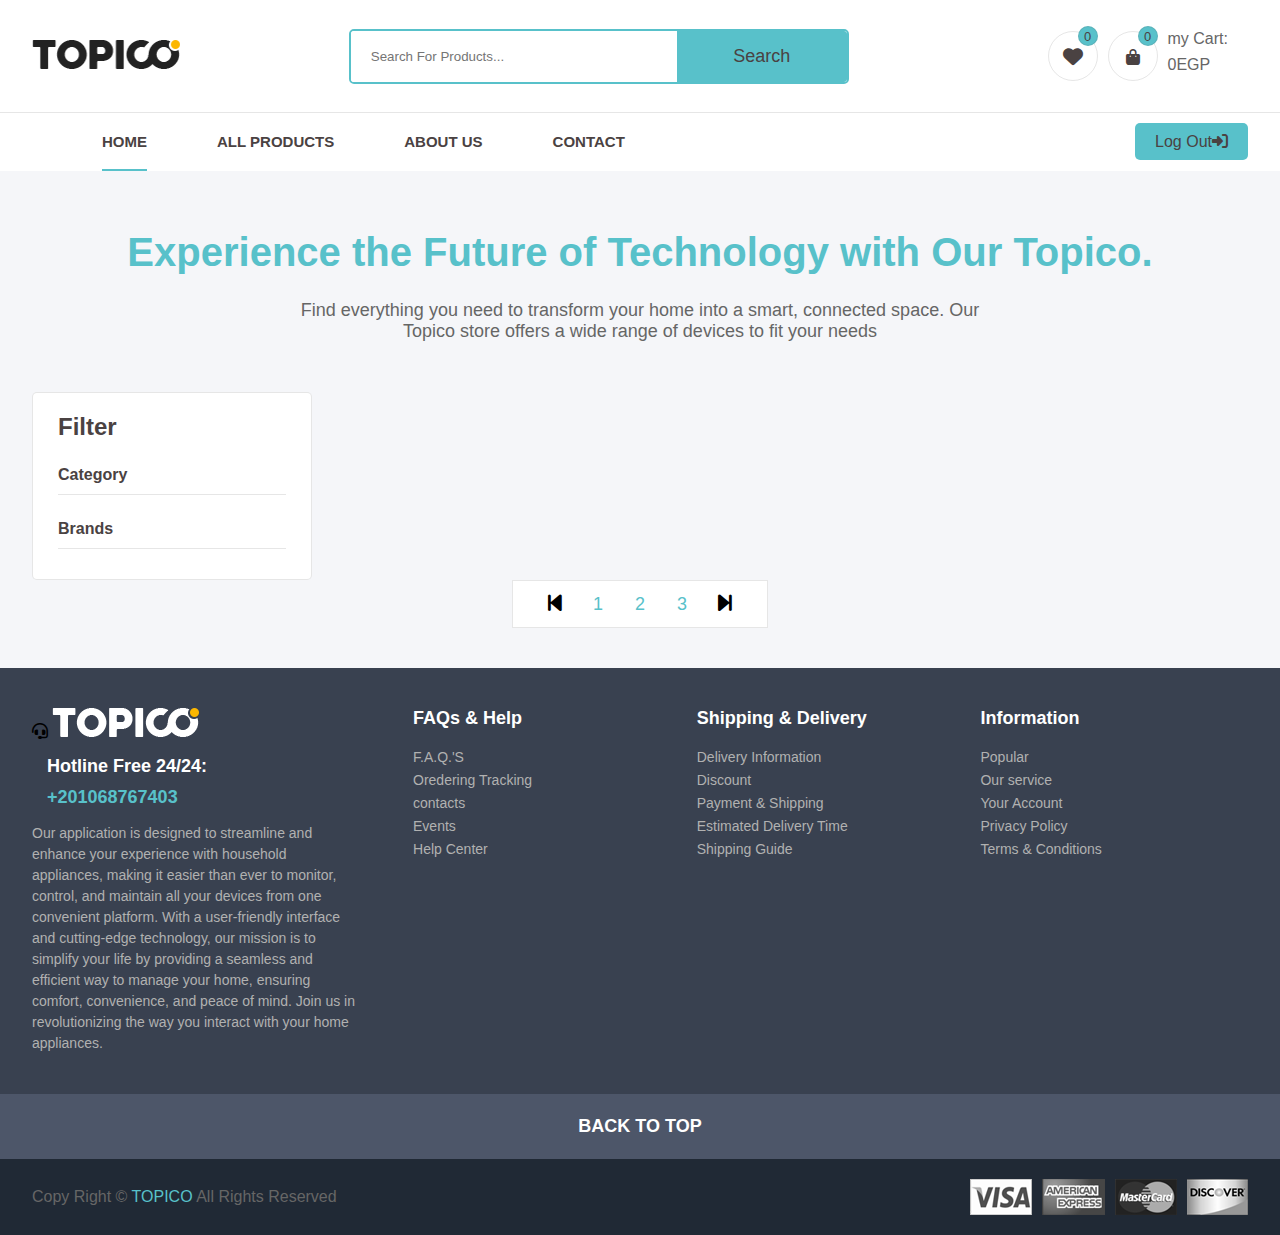
==== all_products.html @ 90590053 "Add files via upload" ====
<!DOCTYPE html>
<html lang="en">

<head>
    <meta charset="UTF-8">
    <meta name="viewport" content="width=, initial-scale=1.0">
    <link rel="stylesheet" href="css/style.css">
    <!--font awesome -->
    <link rel="stylesheet" href="https://cdnjs.cloudflare.com/ajax/libs/font-awesome/6.5.2/css/all.min.css">


    <title>TOPICO</title>
</head>

<body>
    <!-- Header----------------------------------------
     ---------------------------------------------------->
    <header>
        <div class="container top-nav">
            <a href="index.html" class="logo"><img src="img/logo-black.png" alt=""></a>
            <form action="" class="search">
                <input type="search" placeholder="Search For Products...">
                <button type="submit">Search</button>
            </form>
            <div style="color: var(--dark-color);
                        padding: 10px 20px;
                        margin-left: 10px;
                        border-radius: 5px;
                        display: flex;
                        gap: 10px;">
                <div class="wishlist-header">
                    <div class="icon-wishlist" onclick="openWishlist()">
                        <i class="fa-solid fa-heart"></i>
                        <span class="fav-count-item">0</span>
                    </div>
                </div>

                <div class="cart-header">
                    <div class="icon-cart" onclick="openCart()">
                        <i class="fa-solid fa-bag-shopping"></i>
                        <span class="count-item">0</span>
                    </div>
                    <div class="total-price">
                        <p>my Cart:</p>
                        <p class="price_cart_Head">0EGP</p>
                    </div>

                </div>


            </div>
        </div>
        <nav>
            <div class="links container">
                <i onclick=" open_menu()" class="fa-solid fa-bars btn_open_menu"></i>
                <ul id="menu">
                    <span onclick="close_menu()" class="bg-overlay"></span>
                    <i onclick="close_menu()" class="fa-regular fa-circle-xmark btn_close_menu"></i>
                    <img class="logo_menu" src="img/logo-black.png" alt="">
                    <li class="active"><a href="index.html"><b>Home</b></a></li>
                    <li><a href=""><b>All Products</b></a></li>
                    <li><a href="#contact"><b>About Us</b></a></li>
                    <li><a href="#contact"><b>Contact</b></a></li>
                </ul>
                <div class="login_signUp">
                    <a href="login.html" onclick="logout()">Log Out<i class="fa-solid fa-right-to-bracket"></i></a>
                </div>
            </div>

        </nav>
    </header>
    <!--------------------------------------cart
    ------------------------------------------------------------------------------------------------->
    <div class="cart ">
        <div class="top_cart">
            <h3>My Cart <span class="count_item_cart">(0item in cart)</span></h3>
            <span class="close_cart" onclick="closeCart()"><i class="fa-solid fa-x"></i></span>
        </div>
        <div class="items_in_cart">

        </div>


        <div class="bottom_cart">
            <div class="total">
                <p>Cart Sub Total</p>
                <p class="price_cart_total">0LE</p>
            </div>
            <div class="button_cart">
                <a href="checkout.html" class="btn_cart" onclick="goToCheckout()">Proceed to Checkout</a>
                <button class="btn_cart trans_bg">Shop More</button>
            </div>
        </div>
    </div>

    <div class="wishlist">
        <div class="top_wishlist">
            <h3>My Wishlist <span class="count_item_wishlist">(0 items)</span></h3>
            <span class="close_wishlist" onclick="closeWishlist()"><i class="fa-solid fa-x"></i></span>
        </div>
        <div class="items_in_wishlist">
            <!-- Wishlist items will be dynamically added here -->
        </div>
        <div class="bottom_wishlist">
            <button class="btn_clear_all" onclick="clearWishlist()">Clear All</button>
        </div>
    </div>

    <div class="top_page">
        <div class="container">
            <h1>Experience the Future of Technology with Our Topico.
            </h1>
            <p>Find everything you need to transform your home into a smart, connected space. Our Topico store offers a
                wide range of devices to fit your needs
            </p>
        </div>
    </div>


    <section class="all_products">
        <div class="container">
            <span onclick="open_close_filter()" class="btn_filter">
                filter<i class="fa-solid fa-filter"></i>
            </span>

            <div class="filter">
                <h2>Filter</h2>

                <div class="filter_item ">
                    <h4>Category</h4>
                    <div id="Category" class="content">

                    </div>
                </div>

                <div class="filter_item">
                    <h4>Brands</h4>
                    <div id="brand" class="content">
                    </div>
                </div>

                
                
            </div>
            <div id="products_dev" class="products_dev">

            </div>
        </div>

        <div class="pagination">
            <span class="btn_page prev"><i class="fa-solid fa-backward-step"></i></span>
            <a href="#"><span class="num_page avtive">1</span></a>
            <a href="#"><span class="num_page ">2</span></a>
            <a href="#"><span class="num_page ">3</span></a>

            <span class="btn_page next"><i class="fa-solid fa-forward-step"></i></span>

        </div>


    </section>



    <footer>
        <div class="container">
            <div class="big_row">
                <i class="fa-solid fa-headset"></i>
                <img src="img/logo-white.png">
                <div class="hotline">
                    <div class="text" id="contact">
                        <h5>Hotline Free 24/24:</h5>
                        <h6>+201068767403</h6>
                    </div>
                </div>
                <p>
                    Our application is designed to streamline and enhance your experience with household 
                    appliances, making it easier than ever to monitor, control, and maintain all your devices 
                    from one convenient platform. With a user-friendly interface and cutting-edge technology, 
                     our mission is to simplify your life by providing a seamless and efficient way to manage 
                     your home, ensuring comfort, convenience, and peace of mind. Join us in revolutionizing 
                     the way you interact with your home appliances.
               </p>
            </div>
            <div class="row">
                <h4>FAQs & Help</h4>
                <div class="links">
                    <a href="#">F.A.Q.'S</a>
                    <a href="#">Oredering Tracking</a>
                    <a href="#">contacts</a>
                    <a href="#">Events</a>
                    <a href="#">Help Center</a>
                </div>
            </div>
            <div class="row">
                <h4>Shipping & Delivery</h4>
                <div class="links">
                    <a href="#">Delivery Information</a>
                    <a href="#">Discount</a>
                    <a href="#">Payment & Shipping</a>
                    <a href="#">Estimated Delivery Time</a>
                    <a href="#">Shipping Guide</a>
                </div>
            </div>

            <div class="row">
                <h4>Information</h4>
                <div class="links">
                    <a href="#">Popular</a>
                    <a href="#">Our service</a>
                    <a href="#">Your Account</a>
                    <a href="#">Privacy Policy</a>
                    <a href="#">Terms & Conditions</a>
                </div>
            </div>
        </div>
        <div class="back_to_top">
            <p>Back To Top</p>
        </div>
        <div class="bottom_footer">
            <div class="container">
                <p>Copy Right &copy; <span>TOPICO</span> All Rights Reserved</p>
                <div class="payment_img">
                    <img src="img/payment-1.png">
                    <img src="img/payment-2.png">
                    <img src="img/payment-3.png">
                    <img src="img/payment-4.png">
                </div>
            </div>
        </div>
    </footer>
<script>
    function logout() {
    localStorage.removeItem('currentUser'); // Remove current user data
    window.location.href = 'login.html'; // Redirect to the login page
}
</script>

    <script src="js/main.js"></script>
    <script src="js/all_products.js"></script>
    <script src="crud/js/js.js"></script>
</body>

</html>
---- css/style.css ----
* {
    padding: 0;
    margin: 0;
    box-sizing: border-box;
    text-decoration: none;
    list-style: none;
    font-family: sans-serif;
}

:root {
    --main-color: #58c1ca;
    --dark-color: #4a4242;
    --parg-color: #666666;
    --dark-red: #cd585a;
    --border-color: #6666662a;
    --name-item: #0066ca;
}

body {
    background: #f5f6f9;
    margin-top: 180px;
}

h1,
h2,
h3,
h4,
h5,
h6 {
    color: var(--dark-color);
}

p {
    color: var(--parg-color);
}

.container {
    width: 75%;
    margin: auto;

}

@media (max-width:2000px) {
    .container {
        width: 95%;
    }
}

header {
    position: fixed;
    top: 0;
    left: 0;
    right: 0;
    background: #fff;
    z-index: 1000;
}

header .top-nav {
    display: flex;
    justify-content: space-between;
    align-items: center;
    padding: 20px 0;
    
}

header.top-nav .logo img {
    width: 150px;
}

header .top-nav .search {
    width: 500px;
    border: 2px solid var(--main-color);
    position: relative;
    border-radius: 5px;
    overflow: hidden;
}

header .top-nav .search input {
    padding: 18px 175px 18px 20px;
    outline: none;
    border: none;
    width: 100%;
}

header .top-nav .search button {
    position: absolute;
    top: 0;
    right: 0;
    outline: none;
    border: none;
    width: 170px;
    background-color: var(--main-color);
    height: 100%;
    font-size: 18px;
    color: var(--dark-color);
    cursor: pointer;
}

/*wishlist*/
header .top-nav .wishlist-header {
    display: flex;
    gap: 10px;
    align-items: center;
}

header .top-nav .wishlist-header i {
    color: var(--dark-color);
    font-size: 20px;
    border: 1px solid var(--border-color);
    width: 50px;
    height: 50px;
    text-align: center;
    line-height: 50px;
    border-radius: 50%;
    cursor: pointer;
    transition: 0.3s ease;
}

header .top-nav .wishlist-header i:hover {
    background-color: var(--main-color);
    color: #fff;
}

header .top-nav .wishlist-header .icon-wishlist {
    position: relative;
}

header .top-nav .wishlist-header .fav-count-item {
    position: absolute;
    background: var(--main-color);
    width: 20px;
    height: 20px;
    border-radius: 50%;
    text-align: center;
    line-height: 20px;
    font-size: 13px;
    top: -5px;
    right: 0px;
    color: (--dark-color);
    border: 1px solid var(--border-color);
}


.wishlist {
    position: fixed;
    top: 0;
    right: -400px;
    bottom: 0;
    background-color: white;
    z-index: 1100;
    padding: 30px;
    border-left: 1px solid var(--border-color);
    display: flex;
    flex-direction: column;
    justify-content: space-between;
    width: 400px;
    transition: 0.3s ease;
    overflow-y: auto;
}

.wishlist.active {
    right: 0;
}

.wishlist .top_wishlist {
    display: flex;
    align-items: center;
    justify-content: space-between;
}

.wishlist .top_wishlist .close_wishlist i {
    color: var(--dark-color);
    font-size: 30px;
    border: 0px solid var(--border-color);
    width: 50px;
    height: 50px;
    text-align: center;
    line-height: 50px;
    border-radius: 50%;
    cursor: pointer;
    transition: 0.3s ease;
}
.wishlist .top_wishlist .close_wishlist i:hover {
    background-color: var(--main-color);
    color: #fff;
}



.wishlist .top_wishlist h3 {
    font-size: 18px;
}

.wishlist .top_wishlist h3 span {
    font-size: 14px;
    color: var(--parg-color);
    font-weight: normal;
}

.wishlist .items_in_wishlist {
    flex-grow: 1;
    padding: 20px 0;
    border-block: 1px solid var(--border-color);
    margin-block: 20px;
    overflow-y: auto;
}

.wishlist .items_in_wishlist .item_wishlist {
    display: flex;
    gap: 20px;
    justify-content: center;
    align-items: center;
    margin-bottom: 25px;
}

.wishlist .items_in_wishlist .item_wishlist img {
    width: 100px;
}

.wishlist .items_in_wishlist .item_wishlist h4 {
    margin-bottom: 10px;
    font-weight: 500;
}

.wishlist .item_wishlist .delete_item {
    outline: none;
    border: none;
}

.wishlist .item_wishlist .delete_item i {
    font-size: 22px;
    cursor: pointer;
    transition: 0.3s;
}

.wishlist .item_wishlist .delete_item i:hover {
    color: var(--dark-red);
    transform: scale(1.2);
}

.wishlist .bottom_wishlist .btn_clear_all {
    border: 2px solid var(--main-color);
    border-radius: 5px;
    color: var(--dark-color);
    padding: 15px 0;
    text-align: center;
    font-size: 20px;
    text-transform: uppercase;
    cursor: pointer;
    background: var(--main-color);
    transition: 0.3s ease;
}

.wishlist .bottom_wishlist .btn_clear_all:hover {
    background: transparent;
}


header .top-nav .cart-header {
    display: flex;
    gap: 10px;
    align-items: center;
}

header .top-nav .cart-header i {
    color: var(--dark-color);
    font-size: 20 px;
    border: 1px solid var(--border-color);
    width: 50px;
    height: 50px;
    text-align: center;
    line-height: 50px;
    border-radius: 50%;
    cursor: pointer;
    transition: 0.3 ease;
}

header .top-nav .cart-header i:hover {
    background-color: var(--main-color);
    color: #fff;

}

header .top-nav .cart-header .icon-cart {
    position: relative;
}

header .top-nav .cart-header .count-item {
    position: absolute;
    background: var(--main-color);
    width: 20px;
    height: 20px;
    border-radius: 50%;
    text-align: center;
    line-height: 20px;
    font-size: 13px;
    top: -5px;
    right: 0px;
    color: (--dark-color);
    border: 1px solid var(--border-color);
}

header .top-nav .cart-header .total-price p {
    margin-bottom: 8px;
}


header nav {
    border-top: 1px solid var(--border-color);
}

header .links {
    display: flex;
    justify-content: space-between;
    align-items: center;
}

header .links ul {
    display: flex;
    gap: 70px;
}

header .links ul li a {
    color: var(--dark-color);
    text-transform: uppercase;
    font-weight: 500;
    font-size: 15px;
    font: bold;
}

header .links ul li {
    position: relative;
    padding: 20px 0;
}

header .links ul li::after {
    content: '';
    position: absolute;
    bottom: 0;
    left: 0;
    width: 0;
    height: 2px;
    background-color: var(--main-color);
    transition: 0.3s ease-in-out;
}

header .links ul li.active::after,
header .links ul li:hover::after {
    width: 100%;
}

header .links .login_signUp a {
    color: var(--dark-color);
    padding: 10px 20px;
    background-color: var(--main-color);
    margin-left: 10px;
    border-radius: 5px;
}
header .links .login_signUp .logout{
    color: var(--dark-color);
    padding: 10px 20px;
    background-color: var(--main-color);
    margin-left: 10px;
    border-radius: 5px;
    display: none;
    
}
.logout.show{
    display: inline;
}

/* End Header */

/*cart*/
.cart {
    position: fixed;
    top: 0;
    right: -400px;
    bottom: 0;
    background-color: white;
    z-index: 1100;
    padding: 30px;
    border-left: 1px solid var(--border-color);
    display: flex;
    flex-direction: column;
    justify-content: space-between;
    width: 400px;
    transition: 0.3s ease;
    overflow-y: auto;
    /* changed from overflow-y: scroll to auto */
}

.cart.active {
    right: 0;
}

.cart .top_cart {
    display: flex;
    align-items: center;
    justify-content: space-between;
}

.cart .top_cart .close_cart i {
    color: var(--dark-color);
    font-size: 30px;
    border: 0px solid var(--border-color);
    width: 50px;
    height: 50px;
    text-align: center;
    line-height: 50px;
    border-radius: 50%;
    cursor: pointer;
    transition: 0.3s ease;
}

.cart .top_cart .close_cart i:hover {
    background-color: var(--main-color);
    color: #fff;
}


.cart .top_cart h3 {
    font-size: 18px;
}

.cart .top_cart h3 span {
    font-size: 14px;
    color: var(--parg-color);
    font-weight: normal;
}

.quantity-controls {
    display: flex;
    align-items: center;
}

.quantity-controls button {
    width: 30px;
    height: 30px;
    border: none;
    background-color: var(--dark-color);
    color: white;
    border-radius: 5px;
    font-size: 16px;
    display: flex;
    align-items: center;
    justify-content: center;
    cursor: pointer;
    margin-top: 5px;
}

.quantity-controls button:hover {
    background-color: var(--main-color);
}

.quantity-controls span {
    width: 30px;
    text-align: center;
    font-size: 16px;
    margin: 0 10px;
}

/*end top cart */
/*item cart*/

.cart .items_in_cart {
    flex-grow: 1;
    /* allows the items to grow and shrink properly */
    padding: 20px 0;
    border-block: 1px solid var(--border-color);
    margin-block: 20px;
    overflow-y: auto;
    /* added overflow-y auto */
}

.cart .item_cart {
    display: flex;
    gap: 20px;
    justify-content: center;
    align-items: center;
    margin-bottom: 25px;

}

.cart .item_cart :last-child {
    margin-bottom: 0;
}

.item_cart img {
    width: 100px;

}

.cart .item_cart h4 {
    margin-bottom: 10px;
    font-weight: 500;
}

.cart .item_cart .delete_item {
    outline: none;
    border: none;
}

.cart .item_cart .delete_item i {
    font-size: 22px;
    cursor: pointer;
    transition: 0.3s;
}

.cart .item_cart .delete_item i:hover {
    color: var(--dark-red);
    transform: scale(1.2);
}

/*bottom cart*/
.cart .bottom_cart .total {
    display: flex;
    justify-content: space-between;
    margin-bottom: 30px;

}

.cart .bottom_cart .total .price_cart_total {
    color: var(--main-color);
}

.cart .button_cart {
    display: flex;
    flex-direction: column;
    gap: 20px;
}

.cart .button_cart .btn_cart {
    border: 2px solid var(--main-color);
    border-radius: 5px;
    color: var(--dark-color);
    padding: 15px 0;
    text-align: center;
    font-size: 16px;
    text-transform: uppercase;
    cursor: pointer;
    background: var(--main-color);
    transition: 0.3s ease;
}

.cart .button_cart .btn_cart:hover {
    background: transparent;
}

.cart .button_cart .trans_bg {
    background: transparent;

}

.cart .button_cart .trans_bg:hover {
    background: var(--main-color);
}

/*end bottom cart*/

/* start slider*/

.slider .container .side_bar {
    width: 300px;
    background-color: #fff;
    display: flex;
    flex-direction: column;

}

.slider .container .side_bar h2 {
    padding: 20px 15px;
    display: flex;
    font-size: 18px;
    gap: 15px;
    align-items: center;
}

.slider .container .side_bar a {
    padding: 15px;
    font-size: 14px;
    font-weight: 500;
    color: var(--dark-color);
    border-top: 1px solid var(--border-color);
    transition: 0.3s ease-in-out;
}

.slider .container .side_bar a:hover {
    color: var(--main-color);

}


.slider .container .slide-swp {
    width: calc(100% - 350px);
    overflow: hidden;
    position: relative;

}

.slider .container {
    display: flex;
    justify-content: space-between;
}

.slider .container .slide-swp img {
    width: 100%;
    height: 100%;
    object-fit: cover;
    object-position: left top;
}

.slider .container .slide-swp .swiper-pagination span {
    background-color: white;
    opacity: 1;

}

.swiper-pagination-bullet-active {
    background-color: var(--main-color) !important;
    width: 35px !important;
    height: 8px !important;
    border-radius: 30px !important;
}

/* end slider */
/* start features */

.features {
    margin: 50px 0;
}

.features .container {
    display: flex;
    background-color: #fff;
    padding: 15px 20px;
    border-radius: 5px;
    justify-content: space-between;
    flex-wrap: wrap;
}

.features .container.features_item {
    width: 18%;
    min-width: 220px;
    display: flex;
    align-items: center;
    gap: 20px;
}

.features .container.features_item img {
    width: 50px;

}

.features .container.features_item h4 {
    margin-bottom: 8px;
    font-size: 15px;
}

.features .container.features_item p {
    font-size: 12px;
}

/* end features */

/* start banner */

.banner {
    margin: 50px 0;

}

.banner .container {
    display: flex;
    justify-content: space-between;
}

.banner .container .banner_img {
    width: 32%;
    position: relative;
}

.banner .container .banner_img img {
    width: 100%;

}

.banner .glass_hover {
    position: absolute;
    height: 100%;
    width: 100%;
    top: 0;
    left: 0;

}

.banner .glass_hover::after {
    content: '';
    position: absolute;
    top: 0;
    left: 0;
    width: 100%;
    height: 100%;
    background: linear-gradient(50deg, transparent 50%,
            rgba(255, 255, 255, 0.1) 60%, rgba(255, 255, 255, 0.5) 70%, transparent 71%);
    background-size: 200% 100%;
    background-position: 200% 0;
    cursor: pointer;
    z-index: 90;
    transition: 0.8s;

}

.banner .banner_img:hover .glass_hover::after {
    background-position: -20% 0;
}

.banner .banner_img a {
    position: absolute;
    top: 0;
    left: 0;
    width: 100%;
    height: 100%;
    z-index: 100;
}

.banner_big.banner .container .banner_img {
    width: 49%;
    position: relative;
}

/*end banner*/

/*start slide*/
.slide {
    margin-bottom: 100px;
}

.top_slide {
    position: relative;
    margin-bottom: 20px;
    padding: 20px 0;
    border-bottom: 1px solid var(--border-color);
}

.top_slide::after {
    position: absolute;
    content: '';
    bottom: -1px;
    left: 0;
    width: 100px;
    height: 2px;
    background: var(--main-color);
}

.top_slide h2 {
    text-transform: capitalize;

}

.top_slide h2 span {
    font-weight: normal;

}

/*product    card style*/
.product {
    position: relative;
    background: #fff;
    padding: 20px 30px;
    text-align: center;
    overflow: hidden;
    box-shadow: 5px 5px 10px #94949428;
    border: 1px solid var(--border-color);
    border-radius: 5px;
    width: 25%;
}

.product .sale_present {
    position: absolute;
    top: 20px;
    right: 20px;
    z-index: 2;
    background-color: var(--dark-red);
    color: #fff;
    padding: 4px 12px;
    font-size: 14px;

}

.product .img_product {
    position: relative;
}

.product .img_product img {
    width: 100%;
    transition: 0.3s ease-in-out;
}

.product .img_product .img_hover {
    position: absolute;
    top: 0;
    left: 0;
    width: 100%;
    opacity: 0;
    scale: 0.1;
}

.product:hover .img_product img {
    opacity: 0;
}

.product:hover .img_product .img_hover {
    opacity: 1;
    scale: 1;
}

.product .name_product {
    font-size: 16px;
}

.product .name_product a {
    color: var(--name-item);

}

.product .name_product a:hover {
    text-decoration: underline;
}

.stars {
    margin: 15px 0;
}

.stars i {
    color: var(--main-color);
}

.price {
    display: flex;
    justify-content: center;
    align-items: center;
    gap: 10px;
}

.price p {
    color: var(--main-color);
    font-weight: bold;
}

.price .old_price {
    color: var(--parg-color);
    text-decoration: line-through;
    font-size: 13px;
    font-weight: normal;
}

.product .icons {
    display: flex;
    flex-direction: column;
    gap: 10px;
    position: absolute;
    right: -80px;
    z-index: 3;
    top: 50%;
    transform: translateY(-50%);
    transition: 0.3s ease-in-out;
}

.product .icons i {
    color: var(--dark-color);
    background-color: #fff;
    width: 50px;
    height: 50px;
    line-height: 50px;
    border: 1px solid var(--border-color);
    border-radius: 50%;
    text-align: center;
    cursor: pointer;
    transition: 0.3s ease;
}

.product .icons i.active {
    background: var(--main-color);
    cursor: auto;
    pointer-events: none;
    position: relative;
    overflow: hidden;
}

.product .icons i.active::after {
    content: '';
    position: absolute;
    top: 0;
    left: 0;
    width: 100%;
    height: 100%;
    background: #0000004f;
    z-index: 5;
}

.product .icons i:hover {
    background: var(--main-color);
}

.product:hover .icons {
    right: 20px;
}


/*slider mySwiper*/
.slide .container {
    position: relative;
}

.slide .container .mySwiper {

    overflow: hidden;
    padding: 10px 0;
}

.slide .container .mySwiper .btn_swip {
    position: absolute;
    top: 35px;
    right: 0;
    background: var(--main-color);
    color: #fff;
    font-weight: bold;
    padding: 0 18px;
    border-radius: 5px;

}

.slide .container .mySwiper .btn_swip::after {
    font-size: 25px;
}

.slide .container .mySwiper .btn_swip.swiper-button-prev {
    left: calc(100% - 90px);
}


/*slide_product*********************/
.slide_product .product_swip {
    max-width: calc(100% - 20px);
    /* Adjust the width to account for the gap */
    width: calc(100% - 20px);
}

.slide_product .banner_and_products {
    display: flex;
}

.slide_product .categ_img,
.product_swip {

    max-width: 100%;
    margin-right: 20px
}

.categ_img .img {
    width: 100%;
    height: 100%;
    border-radius: 5px;
}


/**********news letter*****************/

.news_letter {
    background-color: white;

}

.news_letter .container {
    display: flex;
    justify-content: space-between;
    align-items: center;
    padding: 40px 0;
}

.news_letter .text {
    width: 50%;
    display: flex;
    align-items: center;
    gap: 20px;
}

.news_letter .text img {
    width: 100px;
}

.news_letter .text h4 {
    font-size: 28px;
    font-weight: 500;
}

.news_letter .text p {
    margin: 12px 0;
}

.news_letter .text h6 {
    font-size: 20px;
    font-weight: normal;
}

.news_letter .news_letterform {
    width: 40%;
    border: 2px solid var(--main-color);
    border-radius: 5px;
    overflow: hidden;
    position: relative;
}

.news_letter .news_letterform input {
    padding: 20px 175px 20px 20px;
    border: none;
    outline: none;
    width: 100%;
}

.news_letter .news_letterform button {
    background-color: var(--main-color);
    outline: none;
    border: none;
    width: 170px;
    position: absolute;
    right: 0;
    top: 0;
    height: 100%;
    cursor: pointer;
    font-size: 18px;
    color: #222222;
}

/*Foooooooooooooooooter*/
.back_to_top {
    background-color: #4d5669;
}

.back_to_top p {
    padding: 22px 0;
    color: #fff;
    font-size: 18px;
    font-weight: bold;
    text-align: center;
    text-transform: uppercase;
    cursor: pointer;
}


footer {
    background-color: #394150;
}

footer .container {
    display: flex;
    justify-content: space-between;
    padding: 40px 0;
}

footer .container .big_row {
    width: 30%;
}

footer .container .big_row .hotline {
    display: flex;
    align-items: center;
    margin: 15px;
    gap: 10px;
}

footer .container .big_row .hotline i {
    font-size: 60px;
    color: var(--main-color);
}

footer .container .big_row .hotline h5 {
    color: #fff;
    font-size: 18px;
    margin-bottom: 10px;
}

footer .container .big_row .hotline h6 {
    color: var(--main-color);
    font-size: 18px;
}

footer .container .big_row p {
    width: 90%;
    color: #b1b1b1;
    font-size: 14px;
    line-height: 1.5;
}

footer .container .row {
    width: 22%;
}

footer .container .row h4 {
    color: #fff;
    font-size: 18px;
    margin-bottom: 20px;
}

footer .container .row .links {
    display: flex;
    flex-direction: column;
    gap: 7px;

}

footer .container .row .links a {
    color: #b1b1b1;
    font-size: 14px;
    position: relative;
    left: 0;
    transition: 0.3s ease-out;
}

footer .container .row .links a:hover {
    left: 8px;
    color: var(--main-color);
}

footer .bottom_footer {
    background-color: #202935;
}

footer .bottom_footer .container {
    padding: 20px 0;
    align-items: center;

}

footer .bottom_footer .container span {
    color: var(--main-color);
}

footer .bottom_footer .payment_img {
    display: flex;
    gap: 10px;
}

footer .bottom_footer .payment_img img {
    filter: grayscale(100%);
    cursor: pointer;
    transition: 0.3s;

}

footer .bottom_footer .payment_img img:hover {
    filter: grayscale(0%);
}

/* Responsive */
header .links ul.bg-overlay,
header .links .btn_open_menu,
header .links ul .logo_menu,
header .links ul .btn_close_menu {
    display: none;
}


@media (max-width: 1000px) {
    header .top-nav .search {
        width: 420px;
    }

    .slider .container .side_bar {
        display: none;
    }

    .slider .container .slide-swp {
        width: 100%;
    }

    .features .container.features_item {
        margin-bottom: 10px;
    }

    .news_letter .container {
        flex-direction: column;
        gap: 30px;
    }

    .news_letter .container .text {
        width: 100%;

    }

    .news_letter .news_letterform {
        width: 70%;

    }

    footer .container {
        flex-wrap: wrap;
    }

    footer .container .row {
        width: 40%;
        margin-bottom: 20px;
    }

    footer .container .big_row {
        width: 50%;
        margin-bottom: 20px;
    }



}

@media (max-width: 900px) {
    body {
        margin-top: 240px;
    }

    header .top-nav {
        flex-wrap: wrap;
    }

    header .top-nav .search {
        order: 3;
        width: 80%;
        margin: 10px auto 0;
    }

    header .links {
        padding: 20px 0;
    }

    header .links ul {
        padding-top: 50px;
        position: fixed;
        top: 0;
        left: -420px;
        bottom: 0;
        background-color: #fff;
        flex-direction: column;
        gap: 20px;
        width: 400px;
        border-right: 1px solid var(--border-color);
        text-align: center;
        transition: left 0.3s ease-in-out;
    }

    header .links ul.active {
        left: 0;
    }

    header .links ul .logo_menu {
        width: 140px;
        margin: 0px auto;
        display: block;

    }

    header .links ul .btn_close_menu {
        position: absolute;
        top: 20px;
        right: 20px;
        font-size: 40px;
        color: var(--main-color);
        display: block;
    }

    header .links .btn_open_menu {
        display: block;
        font-size: 25px;
    }

    header .links ul .bg-overlay {
        display: block;
        position: fixed;
        top: 0;
        right: -100%;
        height: 100%;
        background: #0000003d;
        width: calc(100vw - 415px);
        transition: 0.3s ease-in-out;
    }

    header .links ul.active .bg-overlay {
        right: 0;

    }

    .banner {
        margin: 0;
    }

    .slide {
        margin-bottom: 50px;
    }

    .slide_product .categ_img {
        display: none;
    }

    .slide_product .product_swip {
        width: 100%;
    }

    .news_letter .text h4 {
        font-size: 25px;
    }

    .news_letter .text p {
        font-size: 14px;
    }

    .news_letter .text h6 {
        font-size: 18px;
    }
}




@media (max-width: 500px) {

    header .top-nav .search {
        width: 100%;
    }

    header .top-nav .search input {
        padding-inline-start: 13px 130px 13px 20px;
    }

    header .top-nav .search button {
        width: 120px;
        font-size: 14px;
    }

    header .links ul {
        width: 100%;
        left: -100%;
    }

    .cart {
        width: 100%;
        right: -100%;
    }

    .product .name_product a {
        font-size: 13px;
    }

    .product {
        padding: 15px 10px;
    }

    .star i {
        font-size: 14px;
    }

    .slide {
        margin-bottom: 30px;
    }

    .top_slide h2 {
        font-size: 16px;
    }

    .news_letter .text h4 {
        font-size: 23px;
    }

    .news_letter .text p {
        font-size: 13px;
    }

    .news_letter .text h6 {
        font-size: 16px;
    }

    .news_letter .news_letterform {
        width: 100%;
    }

    .news_letter .news_letterform button {
        width: 120px;
        font-size: 14px;
    }

    .news_letter .news_letterform input {
        padding: 16px 140px 16px 20px;
    }

    footer .container .row {
        width: 100%;
    }

    footer .container .big_row {
        width: 100%;
    }

}




/*item_detail Page*/
.item_detail {
    background: #fff;
    padding: 50px 0px;
}

.item_detail .container {
    display: flex;
    justify-content: space-between;
    align-items: center;
}

.item_detail .img_item {
    width: 40%;

}

.item_detail .img_item .big_img img {
    width: 100%;

}

.item_detail .img_item .sm_imgs {
    display: flex;
    justify-content: space-between;
    cursor: pointer;
}

.item_detail .img_item .sm_imgs img {
    width: 24%;
}

.item_detail .details_item {
    width: 58%;
}

.item_detail .details_item h1 {
    margin-bottom: 30px;

}

.item_detail .details_item h5 {
    font-weight: 500;
    margin-bottom: 20px;
    font-size: 16px;
}

.item_detail .details_item h5 span {
    color: var(--main-color);
}

.item_detail .details_item .price {
    justify-content: left;
    margin: 20px 0;
    gap: 20px;
}

.item_detail .details_item .price p {
    font-size: 22px;
}

.item_detail .details_item .text_p {
    line-height: 1.5;
}

.item_detail .details_item h4 {
    font-size: 20px;
    margin-top: 20px;
}

.item_detail .details_item button {
    border: none;
    outline: none;
    background: var(--main-color);
    color: var(--dark-color);
    font-weight: bold;
    padding: 14px 35px;
    border-radius: 5px;
    margin: 30px 0;
    font-size: 18px;
    cursor: pointer;
    text-transform: uppercase;
    transition: 0.3s;
}

.item_detail .details_item button:hover {
    scale: 1.1;
}

.item_detail .details_item .icons {
    display: flex;
    gap: 10px;
}

.item_detail .details_item .icons i {
    width: 50px;
    height: 50px;
    background: #efeeee;
    text-align: center;
    line-height: 50px;
    border-radius: 50%;
    border: 1px solid var(--border-color);
    cursor: pointer;
    transition: 0.3s ease-in-out;
}

.item_detail .details_item .icons i:hover {
    background: var(--main-color);
}


/*responsive item page*/
@media (max-width: 1000px) {
    .item_detail .container {
        flex-direction: column;
    }

    .item_detail .img_item {
        width: 50%;
        margin-bottom: 40px;
    }

    .item_detail .details_item {
        width: 100%;
    }
}

@media (max-width: 700px) {
    .item_detail .img_item {
        width: 80%;
    }
}

@media (max-width: 500px) {
    .item_detail .details_item h1 {
        font-size: 20px;
    }

    .item_detail .details_item .text_p {
        font-size: 14px;
    }

    .item_detail .details_item h4 {
        font-size: 18px;
    }

    .item_detail .details_item button {
        font-size: 16px;
    }
}

/*All products page*/

.top_page {
    text-align: center;
    padding: 50px 0;
}

.top_page h1 {
    font-size: 40px;
    color: var(--main-color);
    margin-bottom: 25px;
}

.top_page p {
    font-size: 18px;
    width: 60%;
    margin: auto;
    color: var(--parg-color);
}

.all_products .container {
    display: flex;
    justify-content: space-between;
    align-items: flex-start;

}

.all_products .filter {
    background: #fff;
    width: 280px;
    text-transform: capitalize;
    padding: 20px 25px;
    border: 1px solid var(--border-color);
    border-radius: 5px;
}

.all_products .filter input:checked {
    accent-color: var(--main-color);
}

.all_products .filter h4 {
    margin-bottom: 10px;
    margin-top: 25px;
    padding-bottom: 10px;
    border-bottom: 1px solid var(--border-color);
}

.all_products .filter span {
    font-size: 14px;
    cursor: pointer;
}

.all_products .filter .filter_item .item {
    display: flex;
    justify-content: space-between;
    align-items: center;
    margin-top: 10px;
}

.all_products .filter .filter_item .item .color {
    width: 20px;
    height: 20px;
    border-radius: 5px;
}


.all_products .products_dev {
    width: calc(100% - 300px);
    display: flex;
    flex-wrap: wrap;
    gap: 2.5%;
}

.all_products .products_dev .product {
    width: 22%;
    margin-bottom: 30px;

}

.pagination {
    padding: 10px 20px;
    background: #fff;
    border: 1px solid var(--border-color);
    display: flex;
    justify-content: center;
    align-items: center;
    width: max-content;
    margin: auto;
    margin-bottom: 40px;
}

.pagination a {
    color: var(--main-color);
}

.pagination .btn_page {
    font-size: 22px;
    padding: 0 15px;
    cursor: pointer;
    transition: 0.3s ease-in-out;
}

.pagination .btn_page:hover {
    color: var(--main-color);
}

.pagination .num_page {
    border: 1px solid transparent;
    width: 100%;
    padding: 10px 15px;
    font-size: 18px;
}

.pagination .num_page .active,
.pagination .num_page:hover {
    border: 1px solid var(--main-color);
    cursor: pointer;
}

.all_products .btn_filter {
    display: none;
}

@media(max-width :1500px) {

    .all_products .products_dev .product {
        width: 31%;
    }


}

@media(max-width :1000px) {
    .all_products .container {
        position: relative;
        padding-top: 60px;
    }

    .all_products .filter {
        position: absolute;
        left: 0;
        top: 60px;
        width: 40%;
        opacity: 0;
        z-index: -100;
        transition: opacity 0.3s ease-in-out;

    }

    .all_products .filter.active {
        opacity: 1;
        z-index: 100;

    }

    .all_products .products_dev {
        width: 100%;
        gap: 0;
        justify-content: space-between;
    }

    .all_products .btn_filter {
        display: block;
        position: absolute;
        top: 0px;
        padding: 12px 30px;
        background: var(--main-color);
        border-radius: 5px;
        font-size: 18px;
        text-transform: capitalize;
    }
    .all_products .btn_filter:hover{
        cursor: pointer;
    }
}

@media(max-width:650px) {
    .all_products .products_dev .product {
        width: 48%;
    }

    .top_page h1 {
        font-size: 22px;
    }

    .top_page p {
        font-size: 14px;
        width: 100%;
    }

    .top_page {
        padding-top: 10px;
    }
}


@media(max-width:450px) {
    .all_products .filter {
        width: 100%;
    }
}

.checkout {
    margin: 0 100px;
    display: flex;
}

.checkout.container {
    display: flex;
    justify-content: space-between;
    align-items: flex-start;
}

.checkout form {
    width: 45%;
}

.checkout form h2 {
    padding: 10px 20px;
    background: var(--main-color);
    text-transform: capitalize;
}

.checkout form .address,
.checkout form .coupon {
    background: #fff;
    margin-bottom: 20px;
    border-radius: 5px;
    overflow: hidden;
}

.checkout form .inputs {
    display: flex;
    flex-direction: column;
    padding: 15px 20px;
}

.checkout form .inputs label {
    color: var(--dark-color);
    font-size: 14px;
    text-transform: capitalize;
}

.checkout form .inputs input {
    margin: 5px 0 20px;
    padding: 12px 10px;
    outline: none;
    border: 1px solid var(--border-color);
    border-radius: 5px;
    transition: 0.3s ease-in-out;
}

.checkout form .inputs input:focus {
    border-color: var(--main-color);
}

.checkout .ordersummary {
    width: 45%;
    background: #fff;
    padding: 0 20px;
}

.checkout .ordersummary h1 {
    border-bottom: 1px solid var(--border-color);
    padding: 20px 0;
    margin-bottom: 20px;
}

.checkout .ordersummary .items .item_cart {
    display: flex;
    align-items: center;
    gap: 15px;
    margin-bottom: 20px;
}

.checkout .ordersummary .items img {
    width: 150px;

}

.checkout .ordersummary .items .item_card .centent h4 {
    color: var(--parg-color);
    margin-bottom: 20px;
}

.checkout .ordersummary .items .item_card .centent p {
    color: var(--dark-color);
    font-size: 18px;
    margin-bottom: 20px;
}

.checkout .ordersummary .total {
    margin-bottom: 20px;
    display: flex;
    align-items: center;
    justify-content: space-between;
}

.checkout .ordersummary .total p {
    font-size: 30px;
    font-weight: bold;
    color: var(--dark-color);
    text-transform: capitalize;
}

.checkout .ordersummary .total span {
    font-weight: bold;
    font-size: 25px;
    color: var(--dark-color);
}

.checkout .ordersummary .button_div {
    border-top: 1px solid var(--border-color);
    padding: 30px 0;
}

.checkout .ordersummary .button_div button {
    width: 100%;
    background-color: var(--main-color);
    color: var(--dark-color);
    border: 2px solid var(--main-color);
    padding: 15px 0;
    outline: none;
    font-size: 20px;
    font-weight: bold;
    cursor: pointer;
    transition: 0.3s ease-in-out;
}

.checkout .ordersummary .button_div button:hover {
    background: transparent;
    color: var(--main-color)
}
/* responsive checkout page  */

@media(max-width:1000px){
    .checkout .container{
        flex-direction: column-reverse;
        gap: 50px;
        justify-content: center;
        align-items: center;
    }
    .checkout form{
        width: 70%;
    }
    .checkout.ordersummary{
        width: 70%;
    }
}

@media(max-width:650px){
    
    .checkout form{
        width: 100%;
    }
    .checkout.ordersummary{
        width: 100%;
    }
}
@media(max-width:500px){
 .checkout .ordersummary h1{
    font-size: 20px;
 }
 .checkout.ordersummary .items .item_cart h4{
    font-size: 14px;
 }
 .checkout.ordersummary .items .item_cart img{
    width: 100px;
 }
 .checkout.ordersummary .total p{
    font-size: 20px;
 }
 .checkout.ordersummary .total span{
    font-size: 22px;
     
 }
.checkout.ordersummary .button_div button{
    font-size: 18px;
}
.checkout form h2{
    font-size: 20px;
}
}


@media(max-width:1000px){
    .LogIN .container{
        flex-direction: column-reverse;
        gap: 50px;
        justify-content: center;
        align-items: center;
    }
    .LogIN form{
        width: 70%;
    }
}

@media(max-width:650px){
    
    .LogIN form{
        width: 100%;
    }
}

.inactive {
    color: #ddd;
}
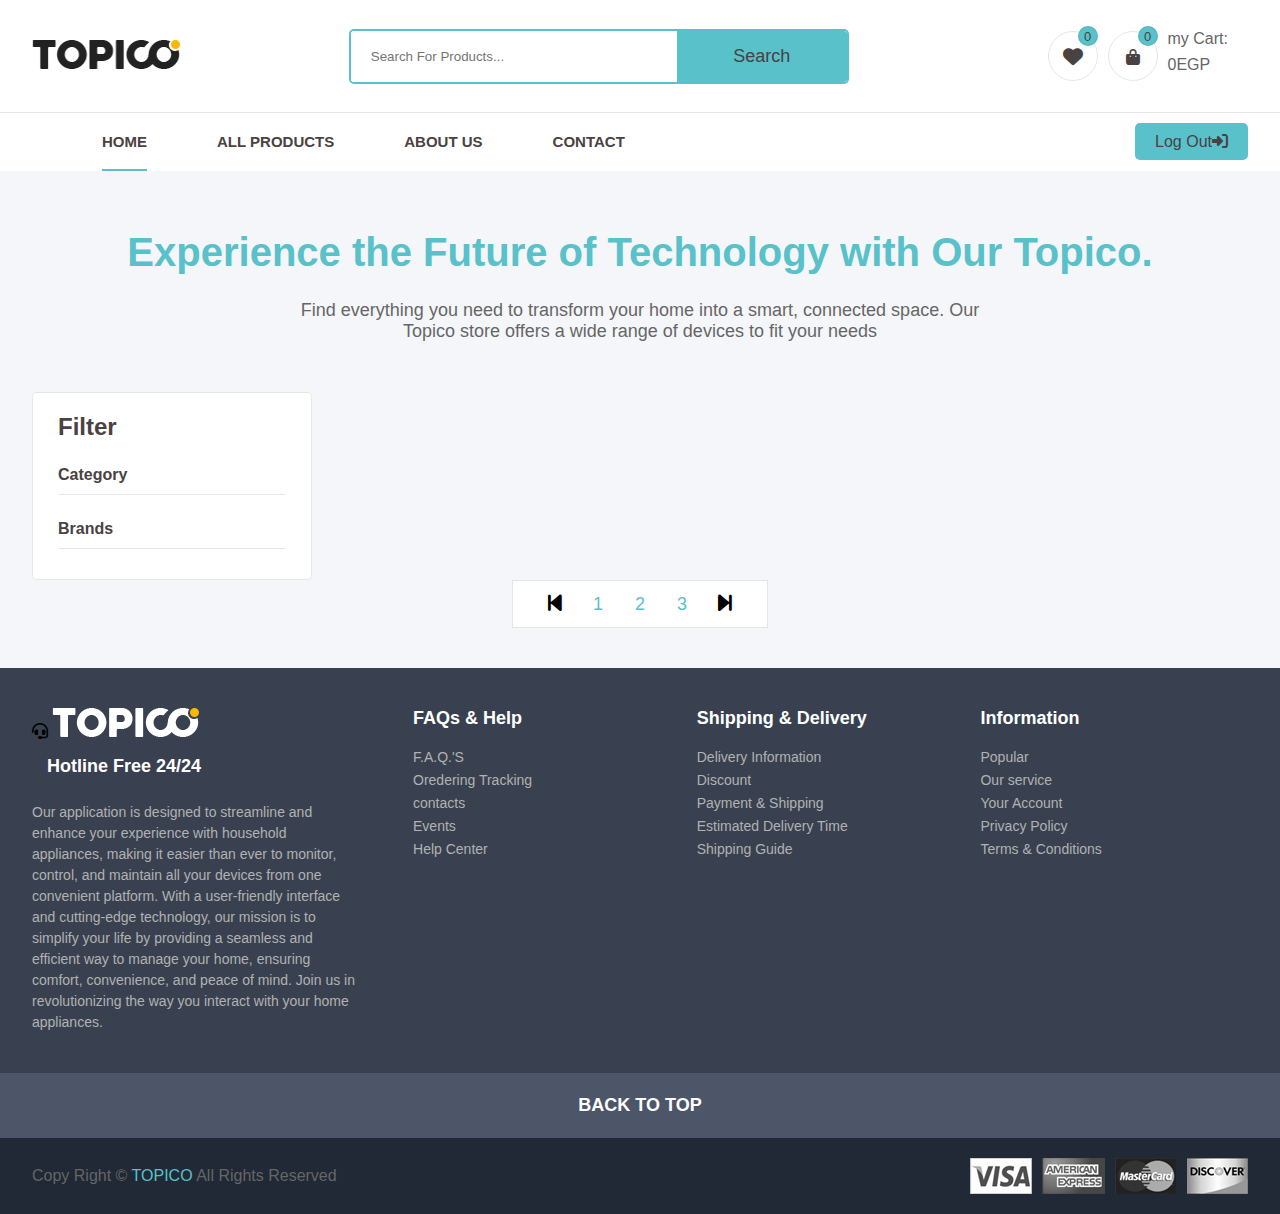
==== commit c1d2c6b5: "Update all_products.html" ====
--- a/all_products.html
+++ b/all_products.html
@@ -169,8 +169,7 @@
                 <img src="img/logo-white.png">
                 <div class="hotline">
                     <div class="text" id="contact">
-                        <h5>Hotline Free 24/24:</h5>
-                        <h6>+201068767403</h6>
+                        <h5>Hotline Free 24/24</h5>
                     </div>
                 </div>
                 <p>
@@ -241,4 +240,4 @@
     <script src="crud/js/js.js"></script>
 </body>
 
-</html>+</html>
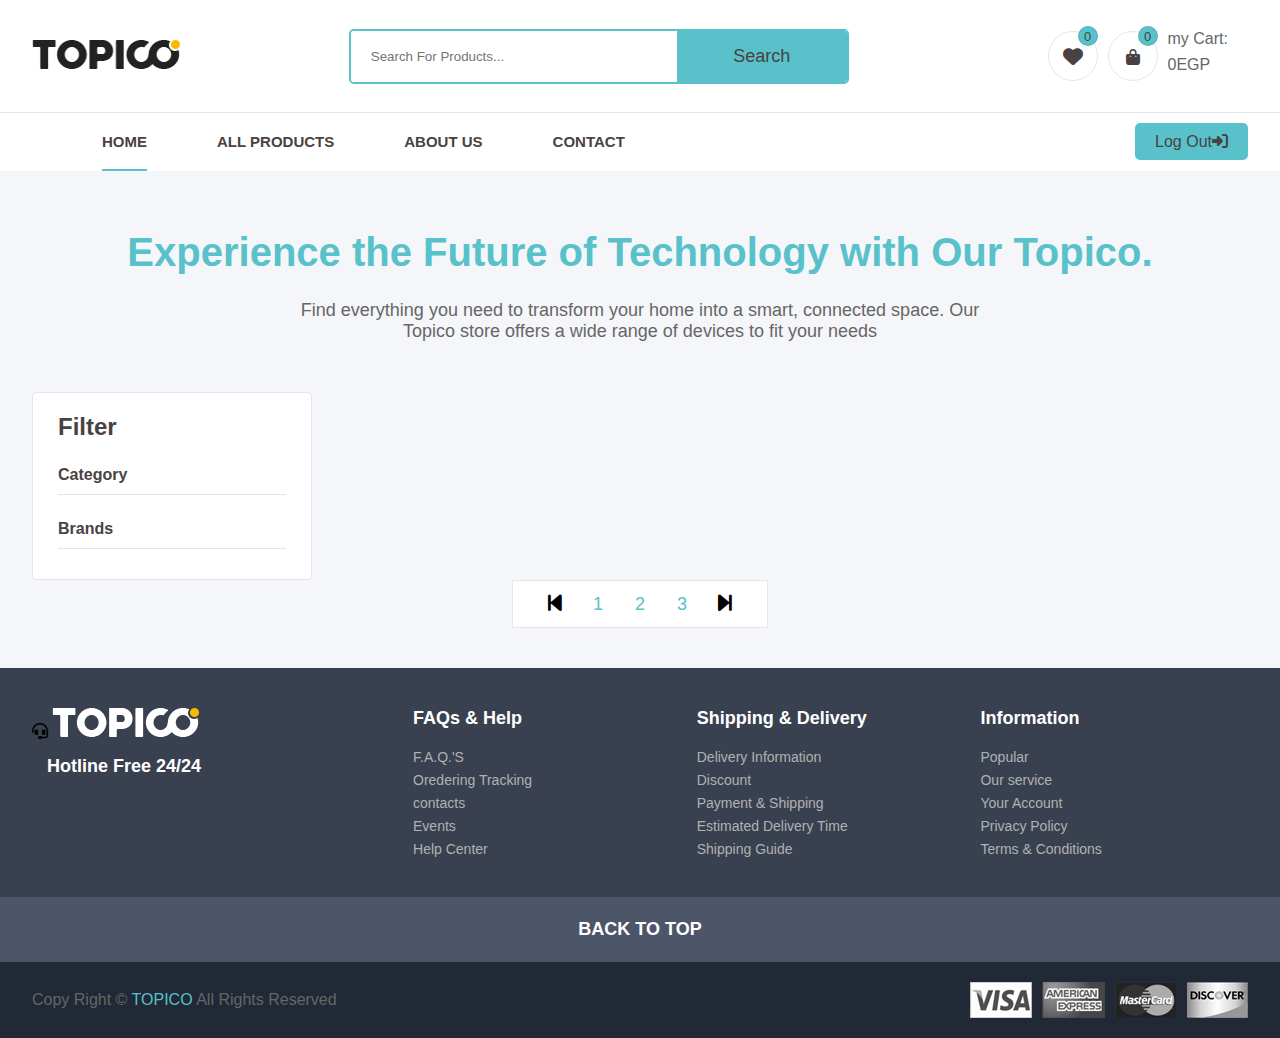
==== commit 5f75cfb5: "Update all_products.html" ====
--- a/all_products.html
+++ b/all_products.html
@@ -172,14 +172,6 @@
                         <h5>Hotline Free 24/24</h5>
                     </div>
                 </div>
-                <p>
-                    Our application is designed to streamline and enhance your experience with household 
-                    appliances, making it easier than ever to monitor, control, and maintain all your devices 
-                    from one convenient platform. With a user-friendly interface and cutting-edge technology, 
-                     our mission is to simplify your life by providing a seamless and efficient way to manage 
-                     your home, ensuring comfort, convenience, and peace of mind. Join us in revolutionizing 
-                     the way you interact with your home appliances.
-               </p>
             </div>
             <div class="row">
                 <h4>FAQs & Help</h4>
